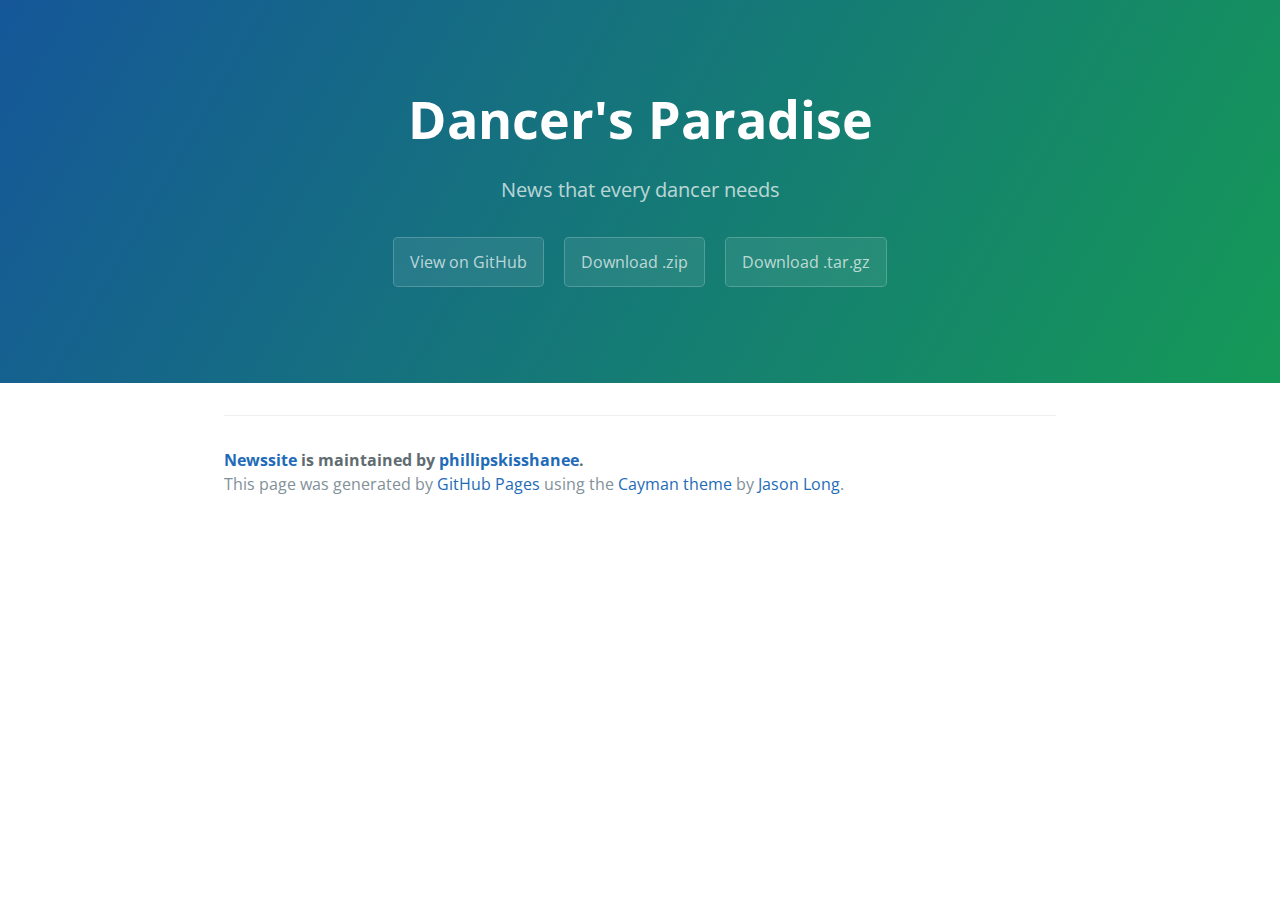
==== index.html @ 3e3943dc "Update index.html" ====
<!DOCTYPE html>
<html lang="en-us">
  <head>
    <meta charset="UTF-8">
    <title>Newssite by phillipskisshanee</title>
    <meta name="viewport" content="width=device-width, initial-scale=1">
    <link rel="stylesheet" type="text/css" href="stylesheets/normalize.css" media="screen">
    <link href='https://fonts.googleapis.com/css?family=Open+Sans:400,700' rel='stylesheet' type='text/css'>
    <link rel="stylesheet" type="text/css" href="stylesheets/stylesheet.css" media="screen">

  </head>
  
  <body>
    <section class="page-header">
      <h1 class="project-name">Dancer's Paradise</h1>
      <h2 class="project-tagline">News that every dancer needs</h2>
      <a href="https://github.com/phillipskisshanee/NewsSite" class="btn">View on GitHub</a>
      <a href="https://github.com/phillipskisshanee/NewsSite/zipball/master" class="btn">Download .zip</a>
      <a href="https://github.com/phillipskisshanee/NewsSite/tarball/master" class="btn">Download .tar.gz</a>
    </section>

    <section class="main-content">


      <footer class="site-footer">
        <span class="site-footer-owner"><a href="https://github.com/phillipskisshanee/NewsSite">Newssite</a> is maintained by <a href="https://github.com/phillipskisshanee">phillipskisshanee</a>.</span>

        <span class="site-footer-credits">This page was generated by <a href="https://pages.github.com">GitHub Pages</a> using the <a href="https://github.com/jasonlong/cayman-theme">Cayman theme</a> by <a href="https://twitter.com/jasonlong">Jason Long</a>.</span>
      </footer>

    </section>

  
  </body>
</html>
---- stylesheets/stylesheet.css ----
* {
  box-sizing: border-box; }

body {
  padding: 0;
  margin: 0;
  font-family: "Open Sans", "Helvetica Neue", Helvetica, Arial, sans-serif;
  font-size: 16px;
  line-height: 1.5;
  color: #606c71; }

a {
  color: #1e6bb8;
  text-decoration: none; }
  a:hover {
    text-decoration: underline; }

.btn {
  display: inline-block;
  margin-bottom: 1rem;
  color: rgba(255, 255, 255, 0.7);
  background-color: rgba(255, 255, 255, 0.08);
  border-color: rgba(255, 255, 255, 0.2);
  border-style: solid;
  border-width: 1px;
  border-radius: 0.3rem;
  transition: color 0.2s, background-color 0.2s, border-color 0.2s; }
  .btn + .btn {
    margin-left: 1rem; }

.btn:hover {
  color: rgba(255, 255, 255, 0.8);
  text-decoration: none;
  background-color: rgba(255, 255, 255, 0.2);
  border-color: rgba(255, 255, 255, 0.3); }

@media screen and (min-width: 64em) {
  .btn {
    padding: 0.75rem 1rem; } }

@media screen and (min-width: 42em) and (max-width: 64em) {
  .btn {
    padding: 0.6rem 0.9rem;
    font-size: 0.9rem; } }

@media screen and (max-width: 42em) {
  .btn {
    display: block;
    width: 100%;
    padding: 0.75rem;
    font-size: 0.9rem; }
    .btn + .btn {
      margin-top: 1rem;
      margin-left: 0; } }

.page-header {
  color: #fff;
  text-align: center;
  background-color: #159957;
  background-image: linear-gradient(120deg, #155799, #159957); }

@media screen and (min-width: 64em) {
  .page-header {
    padding: 5rem 6rem; } }

@media screen and (min-width: 42em) and (max-width: 64em) {
  .page-header {
    padding: 3rem 4rem; } }

@media screen and (max-width: 42em) {
  .page-header {
    padding: 2rem 1rem; } }

.project-name {
  margin-top: 0;
  margin-bottom: 0.1rem; }

@media screen and (min-width: 64em) {
  .project-name {
    font-size: 3.25rem; } }

@media screen and (min-width: 42em) and (max-width: 64em) {
  .project-name {
    font-size: 2.25rem; } }

@media screen and (max-width: 42em) {
  .project-name {
    font-size: 1.75rem; } }

.project-tagline {
  margin-bottom: 2rem;
  font-weight: normal;
  opacity: 0.7; }

@media screen and (min-width: 64em) {
  .project-tagline {
    font-size: 1.25rem; } }

@media screen and (min-width: 42em) and (max-width: 64em) {
  .project-tagline {
    font-size: 1.15rem; } }

@media screen and (max-width: 42em) {
  .project-tagline {
    font-size: 1rem; } }

.main-content :first-child {
  margin-top: 0; }
.main-content img {
  max-width: 100%; }
.main-content h1, .main-content h2, .main-content h3, .main-content h4, .main-content h5, .main-content h6 {
  margin-top: 2rem;
  margin-bottom: 1rem;
  font-weight: normal;
  color: #159957; }
.main-content p {
  margin-bottom: 1em; }
.main-content code {
  padding: 2px 4px;
  font-family: Consolas, "Liberation Mono", Menlo, Courier, monospace;
  font-size: 0.9rem;
  color: #383e41;
  background-color: #f3f6fa;
  border-radius: 0.3rem; }
.main-content pre {
  padding: 0.8rem;
  margin-top: 0;
  margin-bottom: 1rem;
  font: 1rem Consolas, "Liberation Mono", Menlo, Courier, monospace;
  color: #567482;
  word-wrap: normal;
  background-color: #f3f6fa;
  border: solid 1px #dce6f0;
  border-radius: 0.3rem; }
  .main-content pre > code {
    padding: 0;
    margin: 0;
    font-size: 0.9rem;
    color: #567482;
    word-break: normal;
    white-space: pre;
    background: transparent;
    border: 0; }
.main-content .highlight {
  margin-bottom: 1rem; }
  .main-content .highlight pre {
    margin-bottom: 0;
    word-break: normal; }
.main-content .highlight pre, .main-content pre {
  padding: 0.8rem;
  overflow: auto;
  font-size: 0.9rem;
  line-height: 1.45;
  border-radius: 0.3rem; }
.main-content pre code, .main-content pre tt {
  display: inline;
  max-width: initial;
  padding: 0;
  margin: 0;
  overflow: initial;
  line-height: inherit;
  word-wrap: normal;
  background-color: transparent;
  border: 0; }
  .main-content pre code:before, .main-content pre code:after, .main-content pre tt:before, .main-content pre tt:after {
    content: normal; }
.main-content ul, .main-content ol {
  margin-top: 0; }
.main-content blockquote {
  padding: 0 1rem;
  margin-left: 0;
  color: #819198;
  border-left: 0.3rem solid #dce6f0; }
  .main-content blockquote > :first-child {
    margin-top: 0; }
  .main-content blockquote > :last-child {
    margin-bottom: 0; }
.main-content table {
  display: block;
  width: 100%;
  overflow: auto;
  word-break: normal;
  word-break: keep-all; }
  .main-content table th {
    font-weight: bold; }
  .main-content table th, .main-content table td {
    padding: 0.5rem 1rem;
    border: 1px solid #e9ebec; }
.main-content dl {
  padding: 0; }
  .main-content dl dt {
    padding: 0;
    margin-top: 1rem;
    font-size: 1rem;
    font-weight: bold; }
  .main-content dl dd {
    padding: 0;
    margin-bottom: 1rem; }
.main-content hr {
  height: 2px;
  padding: 0;
  margin: 1rem 0;
  background-color: #eff0f1;
  border: 0; }

@media screen and (min-width: 64em) {
  .main-content {
    max-width: 64rem;
    padding: 2rem 6rem;
    margin: 0 auto;
    font-size: 1.1rem; } }

@media screen and (min-width: 42em) and (max-width: 64em) {
  .main-content {
    padding: 2rem 4rem;
    font-size: 1.1rem; } }

@media screen and (max-width: 42em) {
  .main-content {
    padding: 2rem 1rem;
    font-size: 1rem; } }

.site-footer {
  padding-top: 2rem;
  margin-top: 2rem;
  border-top: solid 1px #eff0f1; }

.site-footer-owner {
  display: block;
  font-weight: bold; }

.site-footer-credits {
  color: #819198; }

@media screen and (min-width: 64em) {
  .site-footer {
    font-size: 1rem; } }

@media screen and (min-width: 42em) and (max-width: 64em) {
  .site-footer {
    font-size: 1rem; } }

@media screen and (max-width: 42em) {
  .site-footer {
    font-size: 0.9rem; } }
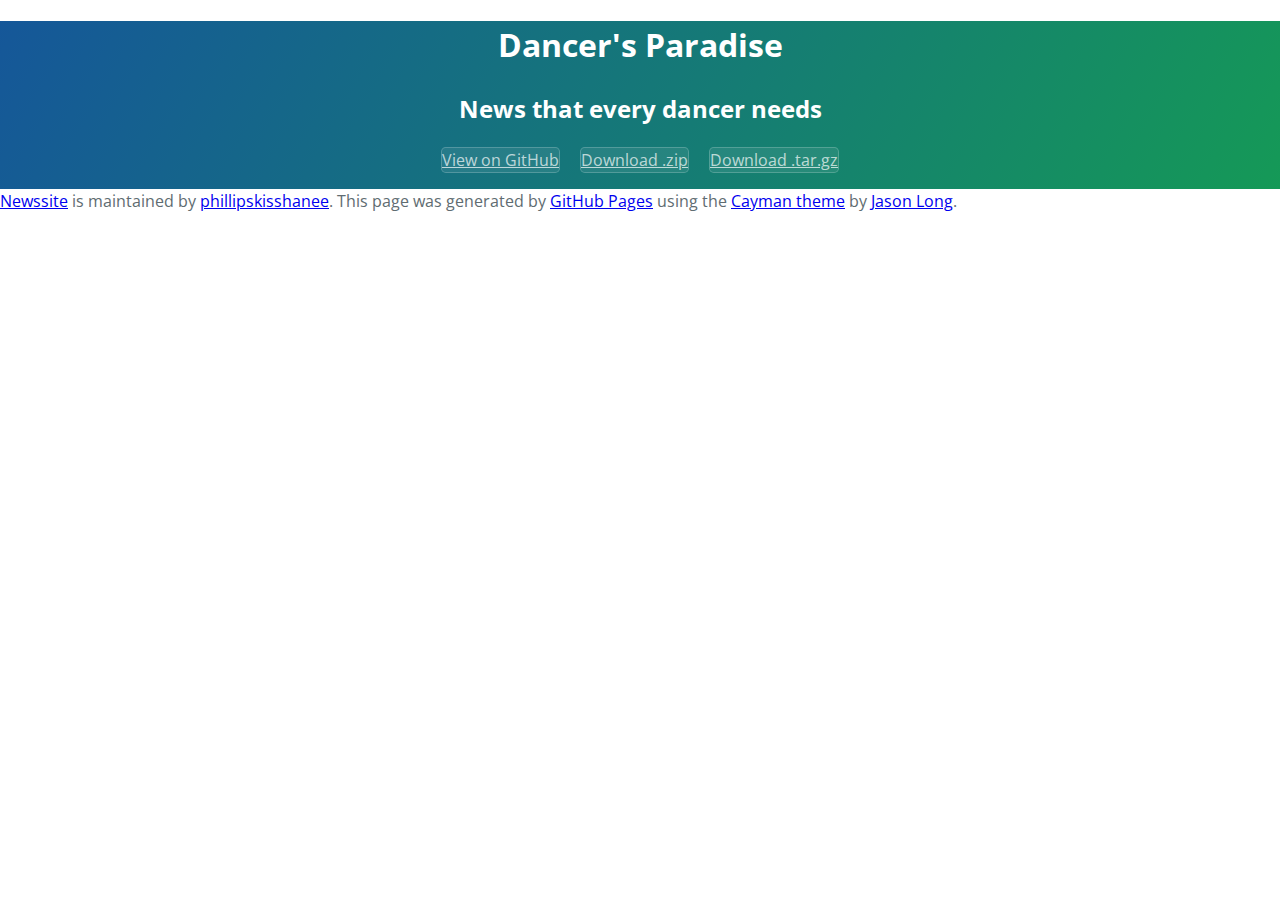
==== commit db018a9b: "Update index.html" ====
--- a/index.html
+++ b/index.html
@@ -2,7 +2,7 @@
 <html lang="en-us">
   <head>
     <meta charset="UTF-8">
-    <title>Newssite by phillipskisshanee</title>
+    <title>Dancer's Paradise</title>
     <meta name="viewport" content="width=device-width, initial-scale=1">
     <link rel="stylesheet" type="text/css" href="stylesheets/normalize.css" media="screen">
     <link href='https://fonts.googleapis.com/css?family=Open+Sans:400,700' rel='stylesheet' type='text/css'>
--- a/stylesheets/stylesheet.css
+++ b/stylesheets/stylesheet.css
@@ -7,13 +7,9 @@
   font-family: "Open Sans", "Helvetica Neue", Helvetica, Arial, sans-serif;
   font-size: 16px;
   line-height: 1.5;
-  color: #606c71; }
-
-a {
-  color: #1e6bb8;
-  text-decoration: none; }
-  a:hover {
-    text-decoration: underline; }
+  color: #606c71; 
+  background-image: url(../gifs/001.gif) no repeat, url(../gifs/002.gif) no repeat, url(../gifs/003.gif) no repeat, url(../gifs/004.gif) no repeat, url(../gifs/005.gif) no repeat;
+}
 
 .btn {
   display: inline-block;
@@ -34,212 +30,9 @@
   background-color: rgba(255, 255, 255, 0.2);
   border-color: rgba(255, 255, 255, 0.3); }
 
-@media screen and (min-width: 64em) {
-  .btn {
-    padding: 0.75rem 1rem; } }
-
-@media screen and (min-width: 42em) and (max-width: 64em) {
-  .btn {
-    padding: 0.6rem 0.9rem;
-    font-size: 0.9rem; } }
-
-@media screen and (max-width: 42em) {
-  .btn {
-    display: block;
-    width: 100%;
-    padding: 0.75rem;
-    font-size: 0.9rem; }
-    .btn + .btn {
-      margin-top: 1rem;
-      margin-left: 0; } }
 
 .page-header {
   color: #fff;
   text-align: center;
   background-color: #159957;
   background-image: linear-gradient(120deg, #155799, #159957); }
-
-@media screen and (min-width: 64em) {
-  .page-header {
-    padding: 5rem 6rem; } }
-
-@media screen and (min-width: 42em) and (max-width: 64em) {
-  .page-header {
-    padding: 3rem 4rem; } }
-
-@media screen and (max-width: 42em) {
-  .page-header {
-    padding: 2rem 1rem; } }
-
-.project-name {
-  margin-top: 0;
-  margin-bottom: 0.1rem; }
-
-@media screen and (min-width: 64em) {
-  .project-name {
-    font-size: 3.25rem; } }
-
-@media screen and (min-width: 42em) and (max-width: 64em) {
-  .project-name {
-    font-size: 2.25rem; } }
-
-@media screen and (max-width: 42em) {
-  .project-name {
-    font-size: 1.75rem; } }
-
-.project-tagline {
-  margin-bottom: 2rem;
-  font-weight: normal;
-  opacity: 0.7; }
-
-@media screen and (min-width: 64em) {
-  .project-tagline {
-    font-size: 1.25rem; } }
-
-@media screen and (min-width: 42em) and (max-width: 64em) {
-  .project-tagline {
-    font-size: 1.15rem; } }
-
-@media screen and (max-width: 42em) {
-  .project-tagline {
-    font-size: 1rem; } }
-
-.main-content :first-child {
-  margin-top: 0; }
-.main-content img {
-  max-width: 100%; }
-.main-content h1, .main-content h2, .main-content h3, .main-content h4, .main-content h5, .main-content h6 {
-  margin-top: 2rem;
-  margin-bottom: 1rem;
-  font-weight: normal;
-  color: #159957; }
-.main-content p {
-  margin-bottom: 1em; }
-.main-content code {
-  padding: 2px 4px;
-  font-family: Consolas, "Liberation Mono", Menlo, Courier, monospace;
-  font-size: 0.9rem;
-  color: #383e41;
-  background-color: #f3f6fa;
-  border-radius: 0.3rem; }
-.main-content pre {
-  padding: 0.8rem;
-  margin-top: 0;
-  margin-bottom: 1rem;
-  font: 1rem Consolas, "Liberation Mono", Menlo, Courier, monospace;
-  color: #567482;
-  word-wrap: normal;
-  background-color: #f3f6fa;
-  border: solid 1px #dce6f0;
-  border-radius: 0.3rem; }
-  .main-content pre > code {
-    padding: 0;
-    margin: 0;
-    font-size: 0.9rem;
-    color: #567482;
-    word-break: normal;
-    white-space: pre;
-    background: transparent;
-    border: 0; }
-.main-content .highlight {
-  margin-bottom: 1rem; }
-  .main-content .highlight pre {
-    margin-bottom: 0;
-    word-break: normal; }
-.main-content .highlight pre, .main-content pre {
-  padding: 0.8rem;
-  overflow: auto;
-  font-size: 0.9rem;
-  line-height: 1.45;
-  border-radius: 0.3rem; }
-.main-content pre code, .main-content pre tt {
-  display: inline;
-  max-width: initial;
-  padding: 0;
-  margin: 0;
-  overflow: initial;
-  line-height: inherit;
-  word-wrap: normal;
-  background-color: transparent;
-  border: 0; }
-  .main-content pre code:before, .main-content pre code:after, .main-content pre tt:before, .main-content pre tt:after {
-    content: normal; }
-.main-content ul, .main-content ol {
-  margin-top: 0; }
-.main-content blockquote {
-  padding: 0 1rem;
-  margin-left: 0;
-  color: #819198;
-  border-left: 0.3rem solid #dce6f0; }
-  .main-content blockquote > :first-child {
-    margin-top: 0; }
-  .main-content blockquote > :last-child {
-    margin-bottom: 0; }
-.main-content table {
-  display: block;
-  width: 100%;
-  overflow: auto;
-  word-break: normal;
-  word-break: keep-all; }
-  .main-content table th {
-    font-weight: bold; }
-  .main-content table th, .main-content table td {
-    padding: 0.5rem 1rem;
-    border: 1px solid #e9ebec; }
-.main-content dl {
-  padding: 0; }
-  .main-content dl dt {
-    padding: 0;
-    margin-top: 1rem;
-    font-size: 1rem;
-    font-weight: bold; }
-  .main-content dl dd {
-    padding: 0;
-    margin-bottom: 1rem; }
-.main-content hr {
-  height: 2px;
-  padding: 0;
-  margin: 1rem 0;
-  background-color: #eff0f1;
-  border: 0; }
-
-@media screen and (min-width: 64em) {
-  .main-content {
-    max-width: 64rem;
-    padding: 2rem 6rem;
-    margin: 0 auto;
-    font-size: 1.1rem; } }
-
-@media screen and (min-width: 42em) and (max-width: 64em) {
-  .main-content {
-    padding: 2rem 4rem;
-    font-size: 1.1rem; } }
-
-@media screen and (max-width: 42em) {
-  .main-content {
-    padding: 2rem 1rem;
-    font-size: 1rem; } }
-
-.site-footer {
-  padding-top: 2rem;
-  margin-top: 2rem;
-  border-top: solid 1px #eff0f1; }
-
-.site-footer-owner {
-  display: block;
-  font-weight: bold; }
-
-.site-footer-credits {
-  color: #819198; }
-
-@media screen and (min-width: 64em) {
-  .site-footer {
-    font-size: 1rem; } }
-
-@media screen and (min-width: 42em) and (max-width: 64em) {
-  .site-footer {
-    font-size: 1rem; } }
-
-@media screen and (max-width: 42em) {
-  .site-footer {
-    font-size: 0.9rem; } }
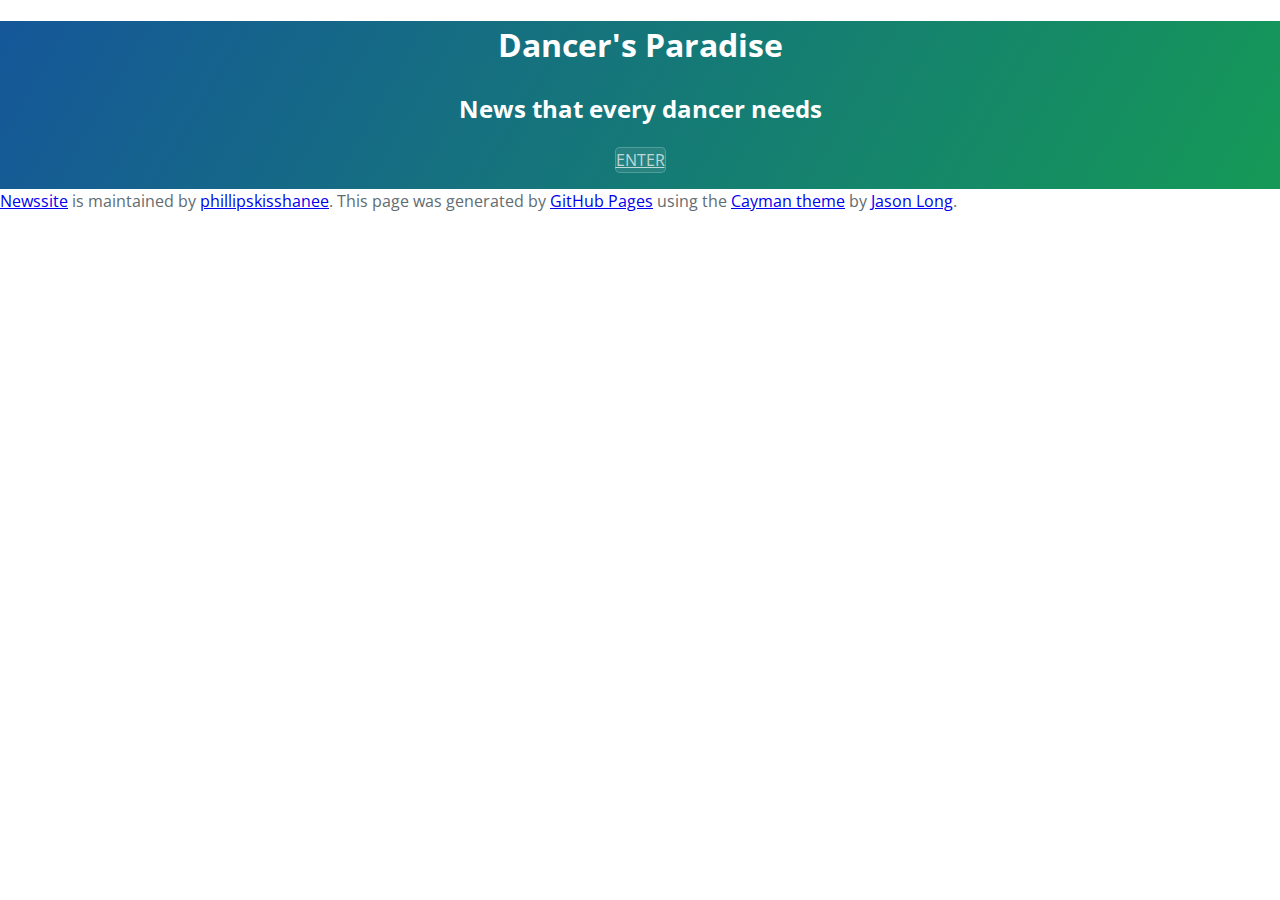
==== commit d29b1a80: "Update index.html" ====
--- a/index.html
+++ b/index.html
@@ -14,9 +14,7 @@
     <section class="page-header">
       <h1 class="project-name">Dancer's Paradise</h1>
       <h2 class="project-tagline">News that every dancer needs</h2>
-      <a href="https://github.com/phillipskisshanee/NewsSite" class="btn">View on GitHub</a>
-      <a href="https://github.com/phillipskisshanee/NewsSite/zipball/master" class="btn">Download .zip</a>
-      <a href="https://github.com/phillipskisshanee/NewsSite/tarball/master" class="btn">Download .tar.gz</a>
+      <a href="https://github.com/phillipskisshanee/NewsSite" class="btn">ENTER</a>
     </section>
 
     <section class="main-content">
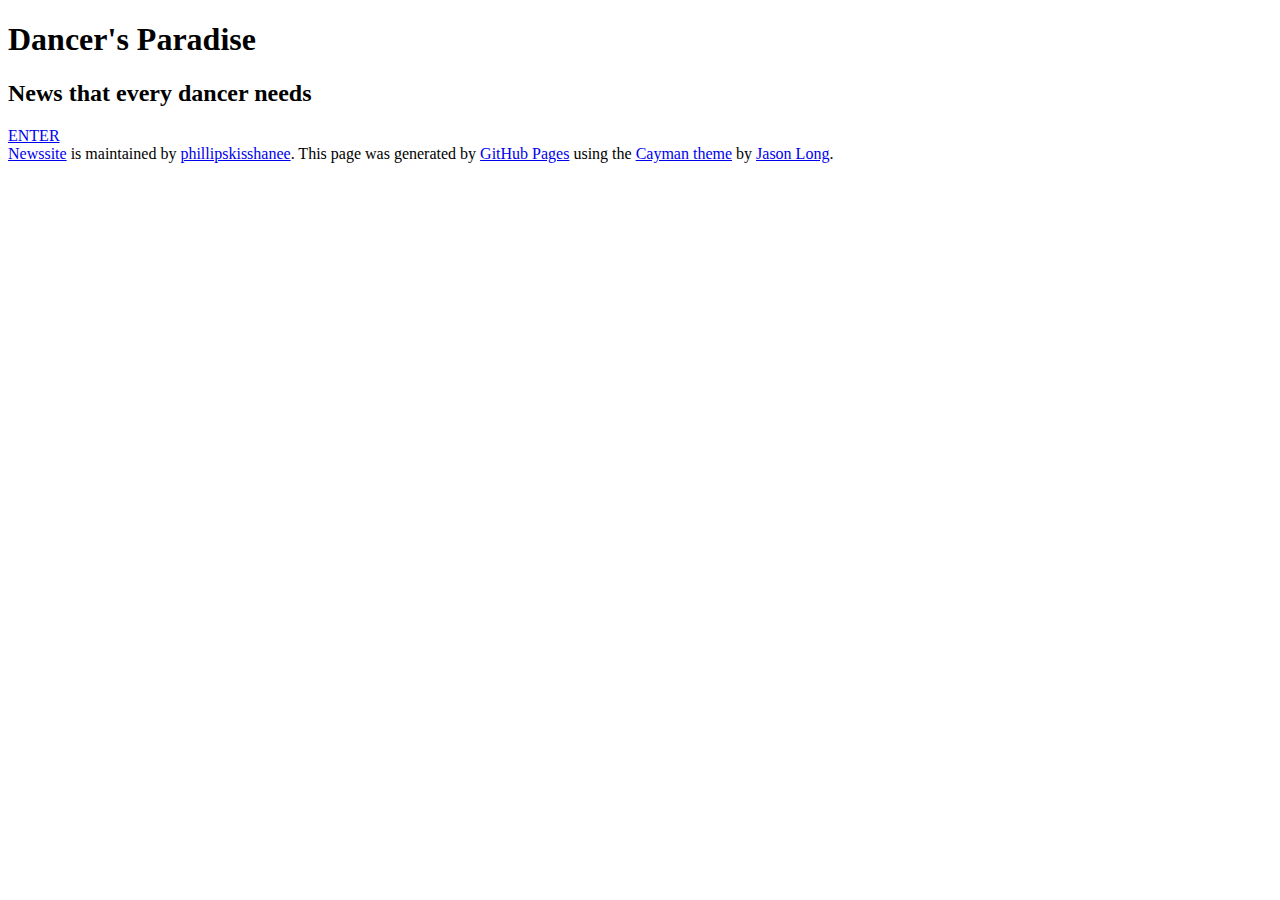
==== commit f38a6aba: "Update index.html" ====
--- a/index.html
+++ b/index.html
@@ -4,9 +4,14 @@
     <meta charset="UTF-8">
     <title>Dancer's Paradise</title>
     <meta name="viewport" content="width=device-width, initial-scale=1">
-    <link rel="stylesheet" type="text/css" href="stylesheets/normalize.css" media="screen">
+    <link rel="stylesheet" type="text/css" href="css/reset.css" media="screen">
+    <link rel="stylesheet" type="text/css" href="css/text.css" media="screen">
+    <link rel="stylesheet" type="text/css" href="css/960_16_col.css" media="screen">
+    <link rel="stylesheet" type="text/css" href="css/color.css" media="screen">
+    <link rel="stylesheet" type="text/css" href="css/layout.css" media="screen">
+    <link rel="stylesheet" type="text/css" href="css/normalize.css" media="screen">
     <link href='https://fonts.googleapis.com/css?family=Open+Sans:400,700' rel='stylesheet' type='text/css'>
-    <link rel="stylesheet" type="text/css" href="stylesheets/stylesheet.css" media="screen">
+
 
   </head>
   
@@ -14,7 +19,7 @@
     <section class="page-header">
       <h1 class="project-name">Dancer's Paradise</h1>
       <h2 class="project-tagline">News that every dancer needs</h2>
-      <a href="https://github.com/phillipskisshanee/NewsSite" class="btn">ENTER</a>
+      <a href="Main_page/index.html" class="btn">ENTER</a>
     </section>
 
     <section class="main-content">
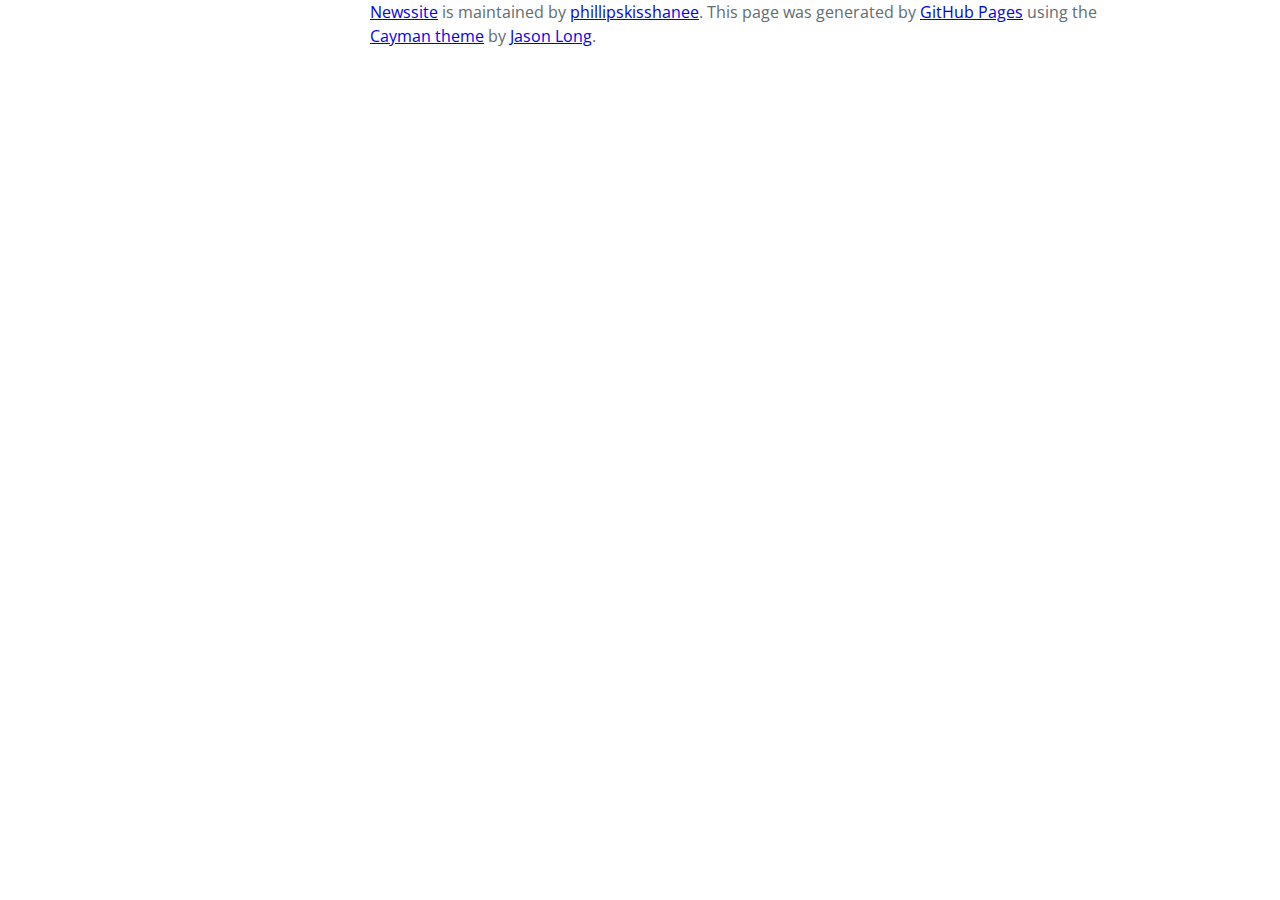
==== commit 8ac76ec4: "Update index.html" ====
--- a/index.html
+++ b/index.html
@@ -17,13 +17,16 @@
   
   <body>
     <section class="page-header">
-      <h1 class="project-name">Dancer's Paradise</h1>
-      <h2 class="project-tagline">News that every dancer needs</h2>
-      <a href="Main_page/index.html" class="btn">ENTER</a>
+      <div class="grid_16">
+       <h1 class="project-name">Dancer's Paradise</h1>
+       <h2 class="project-tagline">News that every dancer needs</h2>
+        <a href="Main_page/index.html" class="btn">ENTER</a>
+      </div> 
     </section>
 
-    <section class="main-content">
-
+    <section class="main-content container_16">
+      <!-- a box-->
+ 
 
       <footer class="site-footer">
         <span class="site-footer-owner"><a href="https://github.com/phillipskisshanee/NewsSite">Newssite</a> is maintained by <a href="https://github.com/phillipskisshanee">phillipskisshanee</a>.</span>
--- a/css/text.css
+++ b/css/text.css
@@ -0,0 +1,86 @@
+/*
+  960 Grid System ~ Text CSS.
+  Learn more ~ http://960.gs/
+
+  Licensed under GPL and MIT.
+*/
+
+/* `Basic HTML
+----------------------------------------------------------------------------------------------------*/
+
+body {
+  font: 13px/1.5 "Helvetica Neue", Arial, "Liberation Sans", FreeSans, sans-serif;
+}
+
+pre,
+code {
+  font-family: "DejaVu Sans Mono", Menlo, Consolas, monospace;
+}
+
+hr {
+  border: 0 solid #ccc;
+  border-top-width: 1px;
+  clear: both;
+  height: 0;
+}
+
+/* `Headings
+----------------------------------------------------------------------------------------------------*/
+
+h1 {
+  font-size: 25px;
+}
+
+h2 {
+  font-size: 23px;
+}
+
+h3 {
+  font-size: 21px;
+}
+
+h4 {
+  font-size: 19px;
+}
+
+h5 {
+  font-size: 17px;
+}
+
+h6 {
+  font-size: 15px;
+}
+
+/* `Spacing
+----------------------------------------------------------------------------------------------------*/
+
+ol {
+  list-style: decimal;
+}
+
+ul {
+  list-style: disc;
+}
+
+li {
+  margin-left: 30px;
+}
+
+p,
+dl,
+hr,
+h1,
+h2,
+h3,
+h4,
+h5,
+h6,
+ol,
+ul,
+pre,
+table,
+address,
+fieldset,
+figure {
+  margin-bottom: 20px;
+}--- a/css/960_16_col.css
+++ b/css/960_16_col.css
@@ -0,0 +1,446 @@
+/*
+  960 Grid System ~ Core CSS.
+  Learn more ~ http://960.gs/
+
+  Licensed under GPL and MIT.
+*/
+
+/*
+  Forces backgrounds to span full width,
+  even if there is horizontal scrolling.
+  Increase this if your layout is wider.
+
+  Note: IE6 works fine without this fix.
+*/
+
+body {
+  min-width: 960px;
+}
+
+/* Container
+----------------------------------------------------------------------------------------------------*/
+
+.container_16 {
+  margin-left: auto;
+  margin-right: auto;
+  width: 960px;
+}
+
+/* Grid >> Global
+----------------------------------------------------------------------------------------------------*/
+
+.grid_1,
+.grid_2,
+.grid_3,
+.grid_4,
+.grid_5,
+.grid_6,
+.grid_7,
+.grid_8,
+.grid_9,
+.grid_10,
+.grid_11,
+.grid_12,
+.grid_13,
+.grid_14,
+.grid_15,
+.grid_16 {
+  display: inline;
+  float: left;
+  margin-left: 10px;
+  margin-right: 10px;
+}
+
+.push_1, .pull_1,
+.push_2, .pull_2,
+.push_3, .pull_3,
+.push_4, .pull_4,
+.push_5, .pull_5,
+.push_6, .pull_6,
+.push_7, .pull_7,
+.push_8, .pull_8,
+.push_9, .pull_9,
+.push_10, .pull_10,
+.push_11, .pull_11,
+.push_12, .pull_12,
+.push_13, .pull_13,
+.push_14, .pull_14,
+.push_15, .pull_15,
+.push_16, .pull_16 {
+  position: relative;
+}
+
+/* Grid >> Children (Alpha ~ First, Omega ~ Last)
+----------------------------------------------------------------------------------------------------*/
+
+.alpha {
+  margin-left: 0;
+}
+
+.omega {
+  margin-right: 0;
+}
+
+/* Grid >> 16 Columns
+----------------------------------------------------------------------------------------------------*/
+
+.container_16 .grid_1 {
+  width: 40px;
+}
+
+.container_16 .grid_2 {
+  width: 100px;
+}
+
+.container_16 .grid_3 {
+  width: 160px;
+}
+
+.container_16 .grid_4 {
+  width: 220px;
+}
+
+.container_16 .grid_5 {
+  width: 280px;
+}
+
+.container_16 .grid_6 {
+  width: 340px;
+}
+
+.container_16 .grid_7 {
+  width: 400px;
+}
+
+.container_16 .grid_8 {
+  width: 460px;
+}
+
+.container_16 .grid_9 {
+  width: 520px;
+}
+
+.container_16 .grid_10 {
+  width: 580px;
+}
+
+.container_16 .grid_11 {
+  width: 640px;
+}
+
+.container_16 .grid_12 {
+  width: 700px;
+}
+
+.container_16 .grid_13 {
+  width: 760px;
+}
+
+.container_16 .grid_14 {
+  width: 820px;
+}
+
+.container_16 .grid_15 {
+  width: 880px;
+}
+
+.container_16 .grid_16 {
+  width: 940px;
+}
+
+/* Prefix Extra Space >> 16 Columns
+----------------------------------------------------------------------------------------------------*/
+
+.container_16 .prefix_1 {
+  padding-left: 60px;
+}
+
+.container_16 .prefix_2 {
+  padding-left: 120px;
+}
+
+.container_16 .prefix_3 {
+  padding-left: 180px;
+}
+
+.container_16 .prefix_4 {
+  padding-left: 240px;
+}
+
+.container_16 .prefix_5 {
+  padding-left: 300px;
+}
+
+.container_16 .prefix_6 {
+  padding-left: 360px;
+}
+
+.container_16 .prefix_7 {
+  padding-left: 420px;
+}
+
+.container_16 .prefix_8 {
+  padding-left: 480px;
+}
+
+.container_16 .prefix_9 {
+  padding-left: 540px;
+}
+
+.container_16 .prefix_10 {
+  padding-left: 600px;
+}
+
+.container_16 .prefix_11 {
+  padding-left: 660px;
+}
+
+.container_16 .prefix_12 {
+  padding-left: 720px;
+}
+
+.container_16 .prefix_13 {
+  padding-left: 780px;
+}
+
+.container_16 .prefix_14 {
+  padding-left: 840px;
+}
+
+.container_16 .prefix_15 {
+  padding-left: 900px;
+}
+
+/* Suffix Extra Space >> 16 Columns
+----------------------------------------------------------------------------------------------------*/
+
+.container_16 .suffix_1 {
+  padding-right: 60px;
+}
+
+.container_16 .suffix_2 {
+  padding-right: 120px;
+}
+
+.container_16 .suffix_3 {
+  padding-right: 180px;
+}
+
+.container_16 .suffix_4 {
+  padding-right: 240px;
+}
+
+.container_16 .suffix_5 {
+  padding-right: 300px;
+}
+
+.container_16 .suffix_6 {
+  padding-right: 360px;
+}
+
+.container_16 .suffix_7 {
+  padding-right: 420px;
+}
+
+.container_16 .suffix_8 {
+  padding-right: 480px;
+}
+
+.container_16 .suffix_9 {
+  padding-right: 540px;
+}
+
+.container_16 .suffix_10 {
+  padding-right: 600px;
+}
+
+.container_16 .suffix_11 {
+  padding-right: 660px;
+}
+
+.container_16 .suffix_12 {
+  padding-right: 720px;
+}
+
+.container_16 .suffix_13 {
+  padding-right: 780px;
+}
+
+.container_16 .suffix_14 {
+  padding-right: 840px;
+}
+
+.container_16 .suffix_15 {
+  padding-right: 900px;
+}
+
+/* Push Space >> 16 Columns
+----------------------------------------------------------------------------------------------------*/
+
+.container_16 .push_1 {
+  left: 60px;
+}
+
+.container_16 .push_2 {
+  left: 120px;
+}
+
+.container_16 .push_3 {
+  left: 180px;
+}
+
+.container_16 .push_4 {
+  left: 240px;
+}
+
+.container_16 .push_5 {
+  left: 300px;
+}
+
+.container_16 .push_6 {
+  left: 360px;
+}
+
+.container_16 .push_7 {
+  left: 420px;
+}
+
+.container_16 .push_8 {
+  left: 480px;
+}
+
+.container_16 .push_9 {
+  left: 540px;
+}
+
+.container_16 .push_10 {
+  left: 600px;
+}
+
+.container_16 .push_11 {
+  left: 660px;
+}
+
+.container_16 .push_12 {
+  left: 720px;
+}
+
+.container_16 .push_13 {
+  left: 780px;
+}
+
+.container_16 .push_14 {
+  left: 840px;
+}
+
+.container_16 .push_15 {
+  left: 900px;
+}
+
+/* Pull Space >> 16 Columns
+----------------------------------------------------------------------------------------------------*/
+
+.container_16 .pull_1 {
+  left: -60px;
+}
+
+.container_16 .pull_2 {
+  left: -120px;
+}
+
+.container_16 .pull_3 {
+  left: -180px;
+}
+
+.container_16 .pull_4 {
+  left: -240px;
+}
+
+.container_16 .pull_5 {
+  left: -300px;
+}
+
+.container_16 .pull_6 {
+  left: -360px;
+}
+
+.container_16 .pull_7 {
+  left: -420px;
+}
+
+.container_16 .pull_8 {
+  left: -480px;
+}
+
+.container_16 .pull_9 {
+  left: -540px;
+}
+
+.container_16 .pull_10 {
+  left: -600px;
+}
+
+.container_16 .pull_11 {
+  left: -660px;
+}
+
+.container_16 .pull_12 {
+  left: -720px;
+}
+
+.container_16 .pull_13 {
+  left: -780px;
+}
+
+.container_16 .pull_14 {
+  left: -840px;
+}
+
+.container_16 .pull_15 {
+  left: -900px;
+}
+
+/* `Clear Floated Elements
+----------------------------------------------------------------------------------------------------*/
+
+/* http://sonspring.com/journal/clearing-floats */
+
+.clear {
+  clear: both;
+  display: block;
+  overflow: hidden;
+  visibility: hidden;
+  width: 0;
+  height: 0;
+}
+
+/* http://www.yuiblog.com/blog/2010/09/27/clearfix-reloaded-overflowhidden-demystified */
+
+.clearfix:before,
+.clearfix:after,
+.container_16:before,
+.container_16:after {
+  content: '.';
+  display: block;
+  overflow: hidden;
+  visibility: hidden;
+  font-size: 0;
+  line-height: 0;
+  width: 0;
+  height: 0;
+}
+
+.clearfix:after,
+.container_16:after {
+  clear: both;
+}
+
+/*
+  The following zoom:1 rule is specifically for IE6 + IE7.
+  Move to separate stylesheet if invalid CSS is a problem.
+*/
+
+.clearfix,
+.container_16 {
+  zoom: 1;
+}--- a/css/color.css
+++ b/css/color.css
@@ -0,0 +1,10 @@
+* {
+  box-sizing: border-box; }
+
+body {
+  padding: 0;
+  margin: 0;
+  font-family: "Open Sans", "Helvetica Neue", Helvetica, Arial, sans-serif;
+  font-size: 16px;
+  line-height: 1.5;
+  color: #606c71; }
--- a/css/layout.css
+++ b/css/layout.css
@@ -0,0 +1,38 @@
+* {
+  box-sizing: border-box; }
+
+body {
+  padding: 0;
+  margin: 0;
+  font-family: "Open Sans", "Helvetica Neue", Helvetica, Arial, sans-serif;
+  font-size: 16px;
+  line-height: 1.5;
+  color: #606c71; 
+  background-image: url(../gifs/001.gif) no repeat, url(../gifs/002.gif) no repeat, url(../gifs/003.gif) no repeat, url(../gifs/004.gif) no repeat, url(../gifs/005.gif) no repeat;
+}
+
+.btn {
+  display: inline-block;
+  margin-bottom: 1rem;
+  color: rgba(255, 255, 255, 0.7);
+  background-color: rgba(255, 255, 255, 0.08);
+  border-color: rgba(255, 255, 255, 0.2);
+  border-style: solid;
+  border-width: 1px;
+  border-radius: 0.3rem;
+  transition: color 0.2s, background-color 0.2s, border-color 0.2s; }
+  .btn + .btn {
+    margin-left: 1rem; }
+
+.btn:hover {
+  color: rgba(255, 255, 255, 0.8);
+  text-decoration: none;
+  background-color: rgba(255, 255, 255, 0.2);
+  border-color: rgba(255, 255, 255, 0.3); }
+
+
+.page-header {
+  color: #fff;
+  text-align: center;
+  background-color: #159957;
+  background-image: linear-gradient(120deg, #155799, #159957); }
